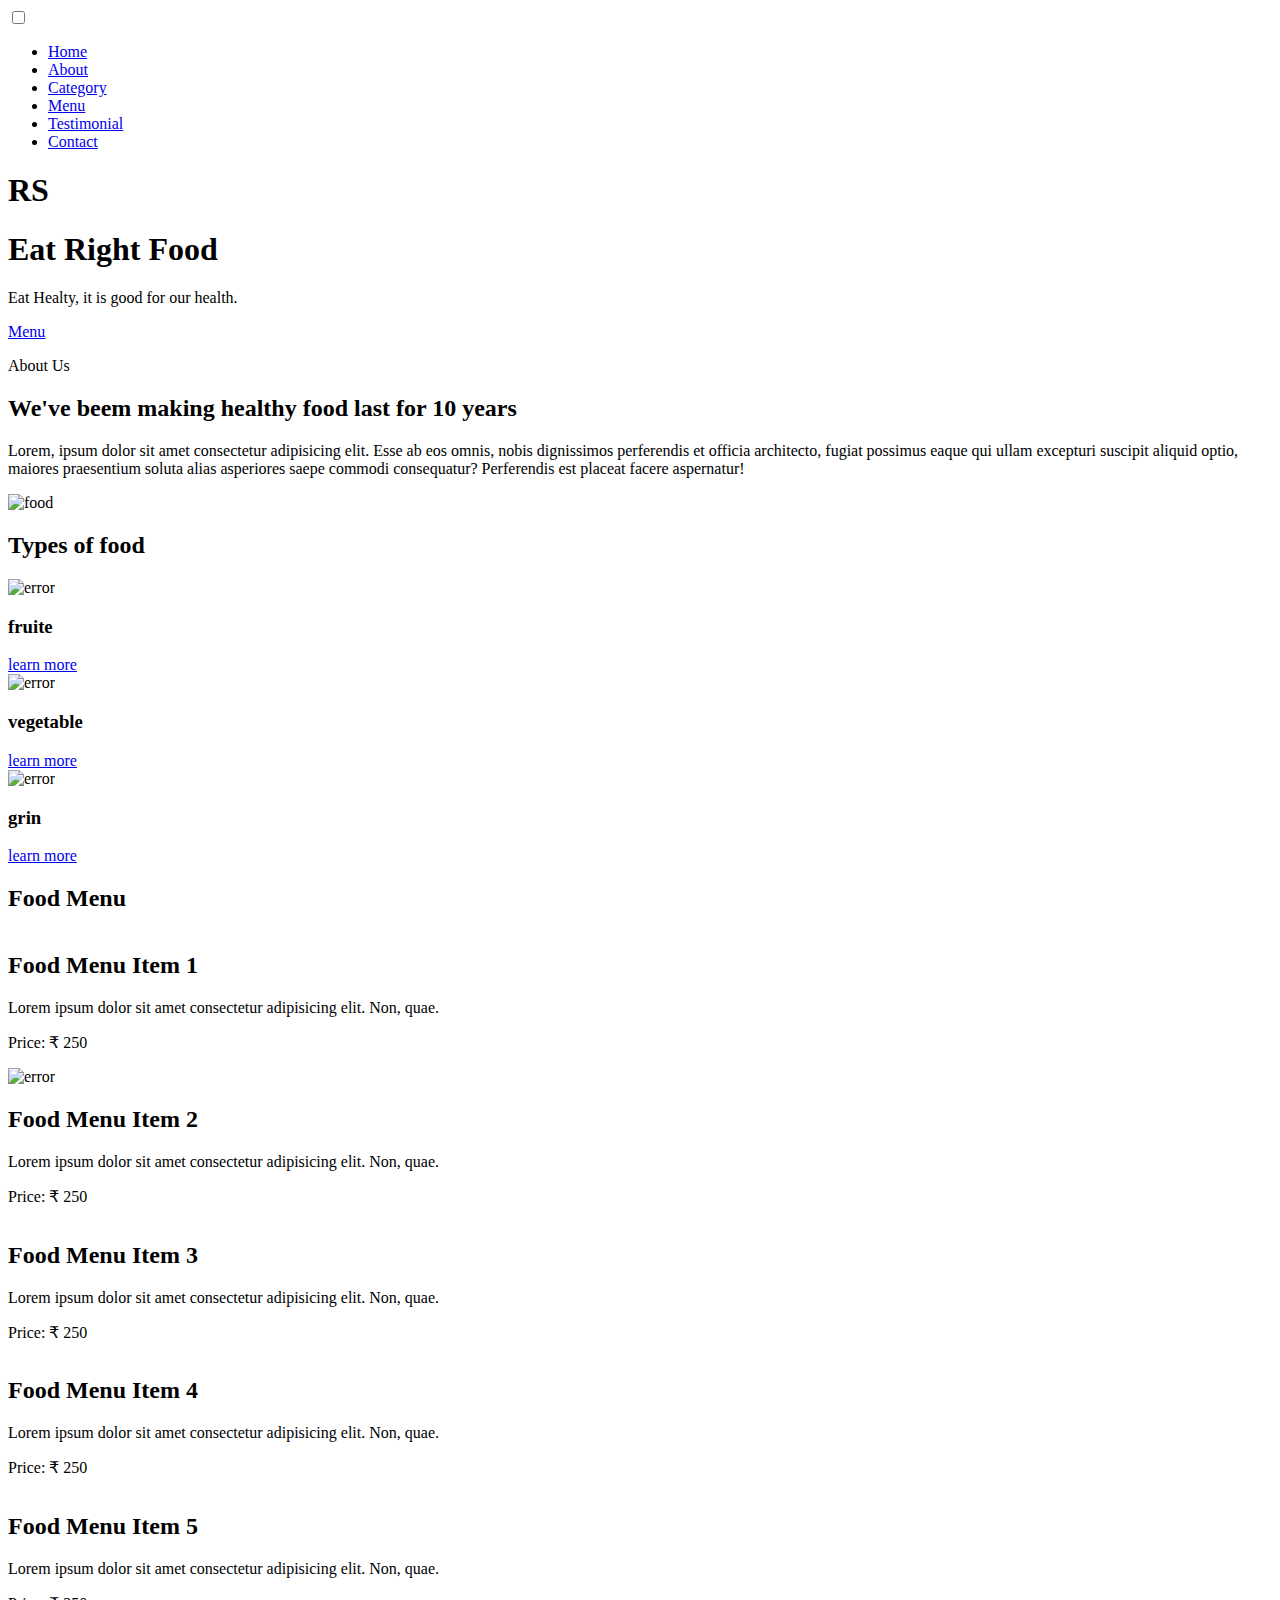
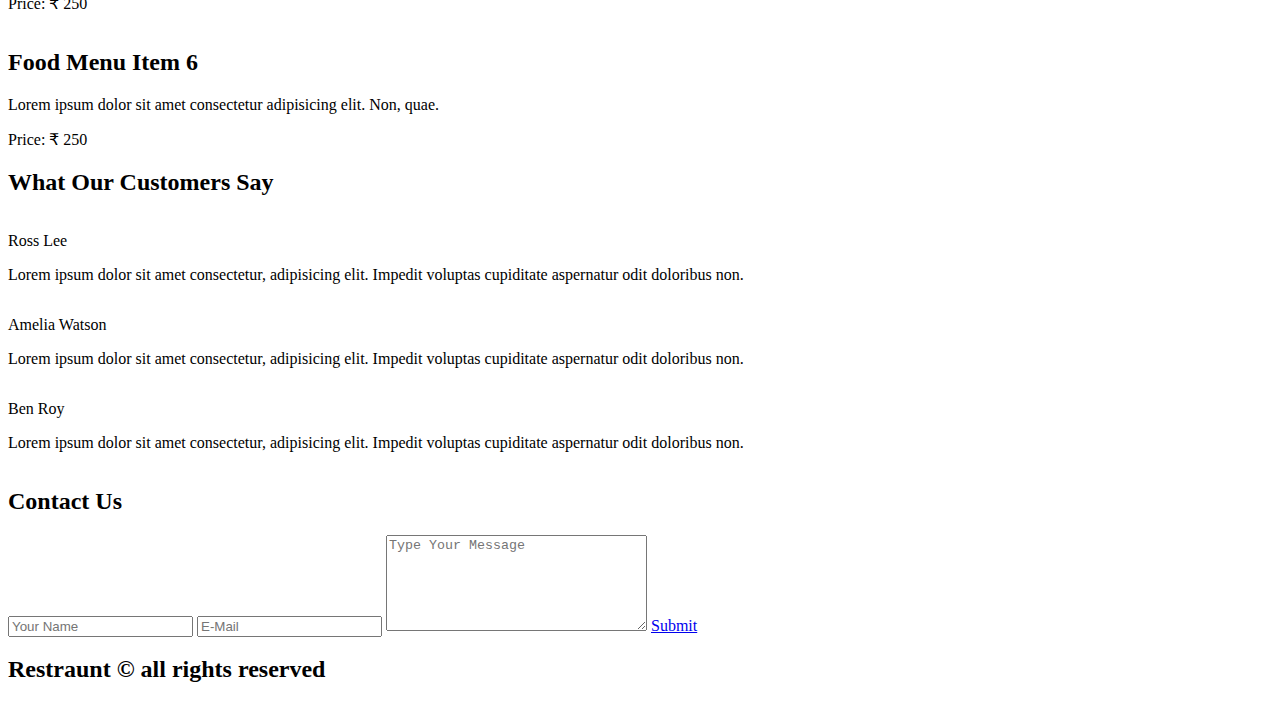
==== index.html @ 6e6e6233 "yogi" ====
<html lang="en">
  <head>
    <meta charset="UTF-8" />
    <meta http-equiv="X-UA-Compatible" content="IE=edge" />
    <meta name="viewport" content="width=device-width, initial-scale=1.0" />
    <title>Restraunt</title>
    <link rel="stylesheet" href="style.css" />
  </head>
  <body>
    <nav class="navbar">
      <div class="navbar-container container">
          <input type="checkbox" name="" id="">
          <div class="hamburger-lines">
              <span class="line line1"></span>
              <span class="line line2"></span>
              <span class="line line3"></span>
          </div>
          <ul class="menu-items">
              <li><a href="#home">Home</a></li>
              <li><a href="#about">About</a></li>
              <li><a href="#food">Category</a></li>
              <li><a href="#food-menu">Menu</a></li>
              <li><a href="#testimonials">Testimonial</a></li>
              <li><a href="#contact">Contact</a></li>
          </ul>
          <h1 class="logo">RS</h1>
      </div>
  </nav>
    <section class="showcase-area" id="showcase">
      <div class="showcase-container">
        <h1 class="main-title" id="home">Eat Right Food</h1>
        <p>Eat Healty, it is good for our health.</p>
        <a href="#food-menu" class="btn btn-primary">Menu</a>
      </div>
    </section>

    <section id="about">
      <div class="about-wrapper container">
        <div class="about-text">
          <p class="small">About Us</p>
          <h2>We've beem making healthy food last for 10 years</h2>
          <p>
            Lorem, ipsum dolor sit amet consectetur adipisicing elit. Esse ab
            eos omnis, nobis dignissimos perferendis et officia architecto,
            fugiat possimus eaque qui ullam excepturi suscipit aliquid optio,
            maiores praesentium soluta alias asperiores saepe commodi
            consequatur? Perferendis est placeat facere aspernatur!
          </p>
        </div>
        <div class="about-img">
          <img src="https://i.postimg.cc/mgpwzmx9/about-photo.jpg" alt="food" />
        </div>
      </div>
    </section>
    <section id="food">
      <h2>Types of food</h2>
      <div class="food-container container">
        <div class="food-type fruite">
          <div class="img-container">
            <img src="https://i.postimg.cc/yxThVPXk/food1.jpg" alt="error" />
            <div class="img-content">
              <h3>fruite</h3>
              <a
                href="https://en.wikipedia.org/wiki/Fruit"
                class="btn btn-primary"
                target="blank"
                >learn more</a
              >
            </div>
          </div>
        </div>
        <div class="food-type vegetable">
          <div class="img-container">
            <img src="https://i.postimg.cc/Nffm6Rkk/food2.jpg" alt="error" />
            <div class="img-content">
              <h3>vegetable</h3>
              <a
                href="https://en.wikipedia.org/wiki/Vegetable"
                class="btn btn-primary"
                target="blank"
                >learn more</a
              >
            </div>
          </div>
        </div>
        <div class="food-type grin">
          <div class="img-container">
            <img src="https://i.postimg.cc/76ZwsPsd/food3.jpg" alt="error" />
            <div class="img-content">
              <h3>grin</h3>
              <a
                href="https://en.wikipedia.org/wiki/Grain"
                class="btn btn-primary"
                target="blank"
                >learn more</a
              >
            </div>
          </div>
        </div>
      </div>
    </section>
    <section id="food-menu">
      <h2 class="food-menu-heading">Food Menu</h2>
      <div class="food-menu-container container">
        <div class="food-menu-item">
          <div class="food-img">
            <img src="https://i.postimg.cc/wTLMsvSQ/food-menu1.jpg" alt="" />
          </div>
          <div class="food-description">
            <h2 class="food-titile">Food Menu Item 1</h2>
            <p>
              Lorem ipsum dolor sit amet consectetur adipisicing elit. Non,
              quae.
            </p>
            <p class="food-price">Price: &#8377; 250</p>
          </div>
        </div>

        <div class="food-menu-item">
          <div class="food-img">
            <img
              src="https://i.postimg.cc/sgzXPzzd/food-menu2.jpg"
              alt="error"
            />
          </div>
          <div class="food-description">
            <h2 class="food-titile">Food Menu Item 2</h2>
            <p>
              Lorem ipsum dolor sit amet consectetur adipisicing elit. Non,
              quae.
            </p>
            <p class="food-price">Price: &#8377; 250</p>
          </div>
        </div>
        <div class="food-menu-item">
          <div class="food-img">
            <img src="https://i.postimg.cc/8zbCtYkF/food-menu3.jpg" alt="" />
          </div>
          <div class="food-description">
            <h2 class="food-titile">Food Menu Item 3</h2>
            <p>
              Lorem ipsum dolor sit amet consectetur adipisicing elit. Non,
              quae.
            </p>
            <p class="food-price">Price: &#8377; 250</p>
          </div>
        </div>
        <div class="food-menu-item">
          <div class="food-img">
            <img src="https://i.postimg.cc/Yq98p5Z7/food-menu4.jpg" alt="" />
          </div>
          <div class="food-description">
            <h2 class="food-titile">Food Menu Item 4</h2>
            <p>
              Lorem ipsum dolor sit amet consectetur adipisicing elit. Non,
              quae.
            </p>
            <p class="food-price">Price: &#8377; 250</p>
          </div>
        </div>
        <div class="food-menu-item">
          <div class="food-img">
            <img src="https://i.postimg.cc/KYnDqxkP/food-menu5.jpg" alt="" />
          </div>
          <div class="food-description">
            <h2 class="food-titile">Food Menu Item 5</h2>
            <p>
              Lorem ipsum dolor sit amet consectetur adipisicing elit. Non,
              quae.
            </p>
            <p class="food-price">Price: &#8377; 250</p>
          </div>
        </div>
        <div class="food-menu-item">
          <div class="food-img">
            <img src="https://i.postimg.cc/Jnxc8xQt/food-menu6.jpg" alt="" />
          </div>
          <div class="food-description">
            <h2 class="food-titile">Food Menu Item 6</h2>
            <p>
              Lorem ipsum dolor sit amet consectetur adipisicing elit. Non,
              quae.
            </p>
            <p class="food-price">Price: &#8377; 250</p>
          </div>
        </div>
      </div>
    </section>
    <section id="testimonials">
      <h2 class="testimonial-title">What Our Customers Say</h2>
      <div class="testimonial-container container">
        <div class="testimonial-box">
          <div class="customer-detail">
            <div class="customer-photo">
              <img src="https://i.postimg.cc/5Nrw360Y/male-photo1.jpg" alt="" />
              <p class="customer-name">Ross Lee</p>
            </div>
          </div>
          <div class="star-rating">
            <span class="fa fa-star checked"></span>
            <span class="fa fa-star checked"></span>
            <span class="fa fa-star checked"></span>
            <span class="fa fa-star checked"></span>
            <span class="fa fa-star checked"></span>
          </div>
          <p class="testimonial-text">
            Lorem ipsum dolor sit amet consectetur, adipisicing elit. Impedit
            voluptas cupiditate aspernatur odit doloribus non.
          </p>
         
        </div>
        <div class="testimonial-box">
          <div class="customer-detail">
            <div class="customer-photo">
              <img
                src="https://i.postimg.cc/sxd2xCD2/female-photo1.jpg"
                alt=""
              />
              <p class="customer-name">Amelia Watson</p>
            </div>
          </div>
          <div class="star-rating">
            <span class="fa fa-star checked"></span>
            <span class="fa fa-star checked"></span>
            <span class="fa fa-star checked"></span>
            <span class="fa fa-star checked"></span>
            <span class="fa fa-star checked"></span>
          </div>
          <p class="testimonial-text">
            Lorem ipsum dolor sit amet consectetur, adipisicing elit. Impedit
            voluptas cupiditate aspernatur odit doloribus non.
          </p>
         
        </div>
        <div class="testimonial-box">
          <div class="customer-detail">
            <div class="customer-photo">
              <img src="https://i.postimg.cc/fy90qvkV/male-photo3.jpg" alt="" />
              <p class="customer-name">Ben Roy</p>
            </div>
          </div>
          <div class="star-rating">
            <span class="fa fa-star checked"></span>
            <span class="fa fa-star checked"></span>
            <span class="fa fa-star checked"></span>
            <span class="fa fa-star checked"></span>
            <span class="fa fa-star checked"></span>
          </div>
          <p class="testimonial-text">
            Lorem ipsum dolor sit amet consectetur, adipisicing elit. Impedit
            voluptas cupiditate aspernatur odit doloribus non.
          </p>
         
        </div>
      </div>
    </section>
    <section id="contact">
      <div class="contact-container container">
        <div class="contact-img">
          <img src="https://i.postimg.cc/1XvYM67V/restraunt2.jpg" alt="" />
        </div>

        <div class="form-container">
          <h2>Contact Us</h2>
          <input type="text" placeholder="Your Name" />
          <input type="email" placeholder="E-Mail" />
          <textarea
            cols="30"
            rows="6"
            placeholder="Type Your Message"
          ></textarea>
          <a href="#" class="btn btn-primary">Submit</a>
        </div>
      </div>
    </section>
    <footer id="footer">
      <h2>Restraunt &copy; all rights reserved</h2>
    </footer>
  </body>
  <!-- 
    .................../ JS Code for smooth scrolling /...................... -->

  <script src="https://ajax.googleapis.com/ajax/libs/jquery/3.3.1/jquery.min.js"></script>
  <script>
    $(document).ready(function () {
      // Add smooth scrolling to all links
      $("a").on("click", function (event) {
        // Make sure this.hash has a value before overriding default behavior
        if (this.hash !== "") {
          // Prevent default anchor click behavior
          event.preventDefault();

          // Store hash
          var hash = this.hash;

          // Using jQuery's animate() method to add smooth page scroll
          // The optional number (800) specifies the number of milliseconds it takes to scroll to the specified area
          $("html, body").animate(
            {
              scrollTop: $(hash).offset().top,
            },
            800,
            function () {
              // Add hash (#) to URL when done scrolling (default click behavior)
              window.location.hash = hash;
            }
          );
        } // End if
      });
    });
  </script>
</html>
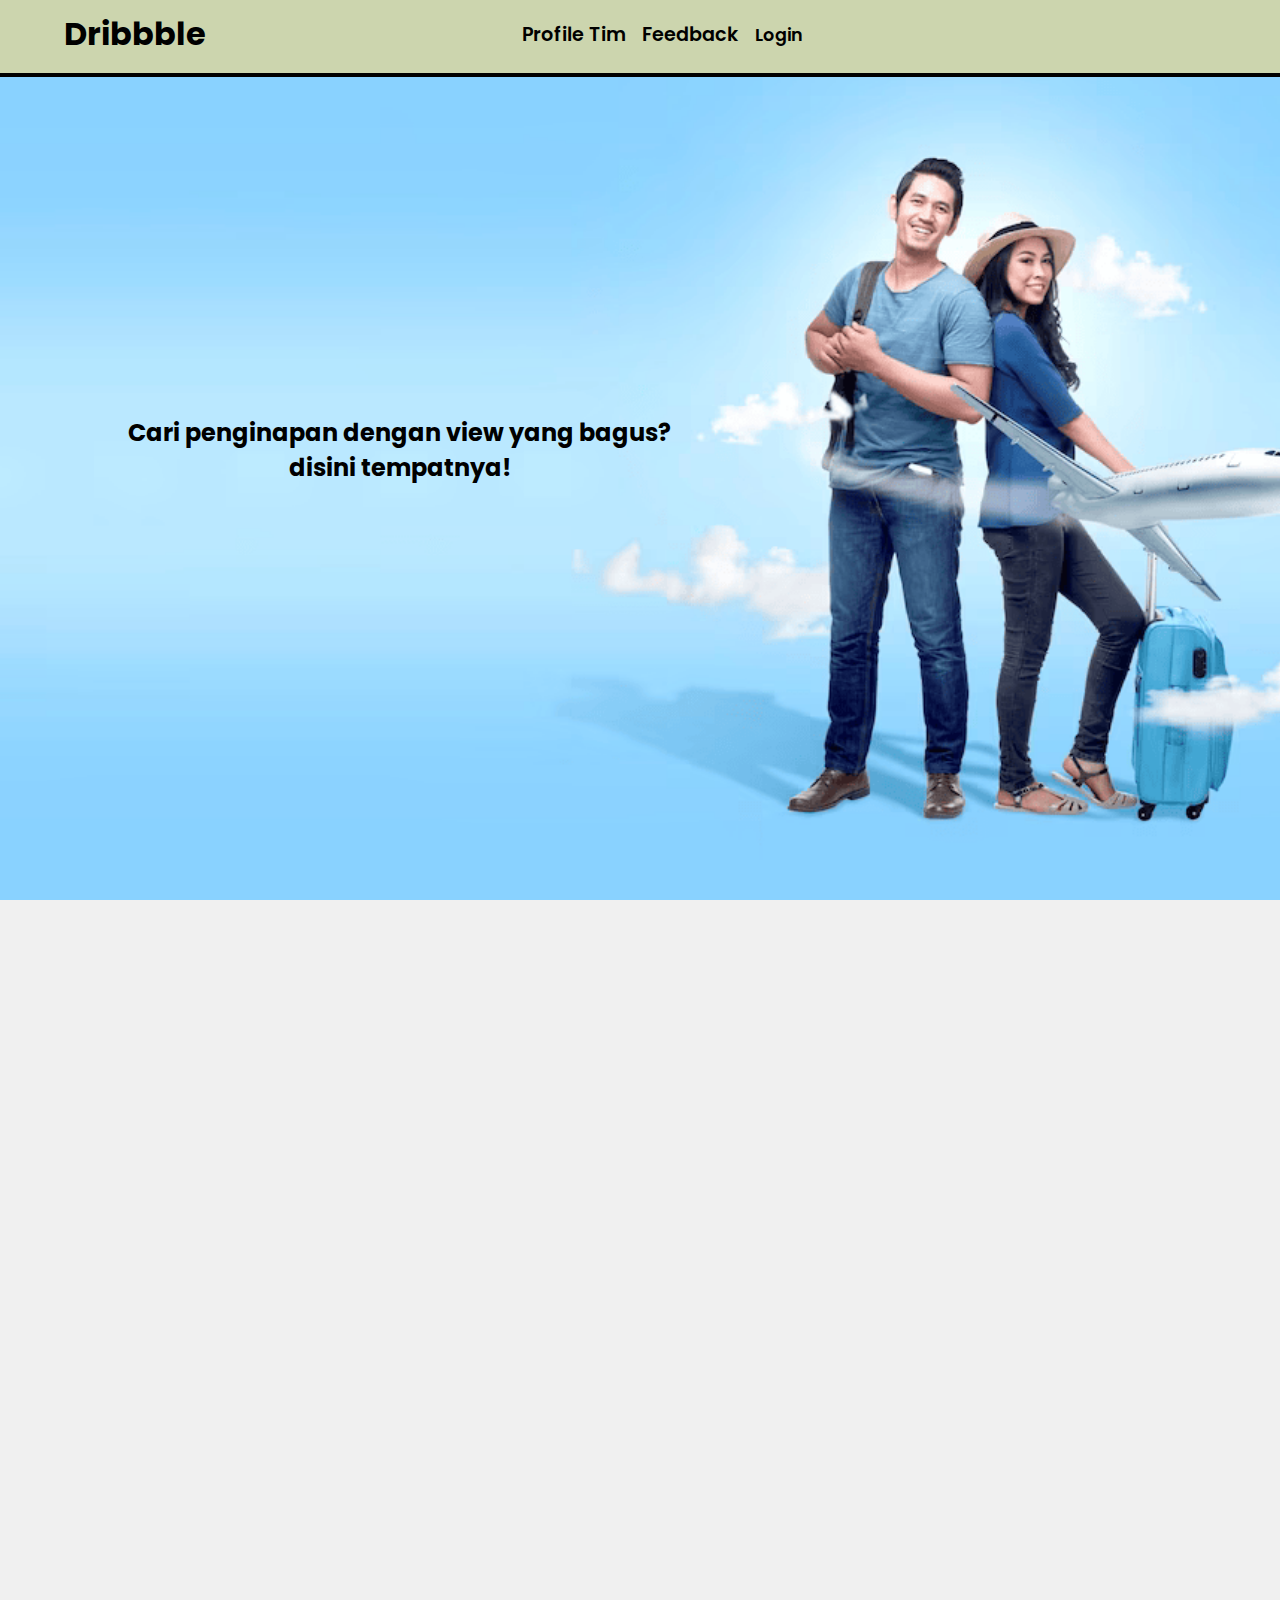
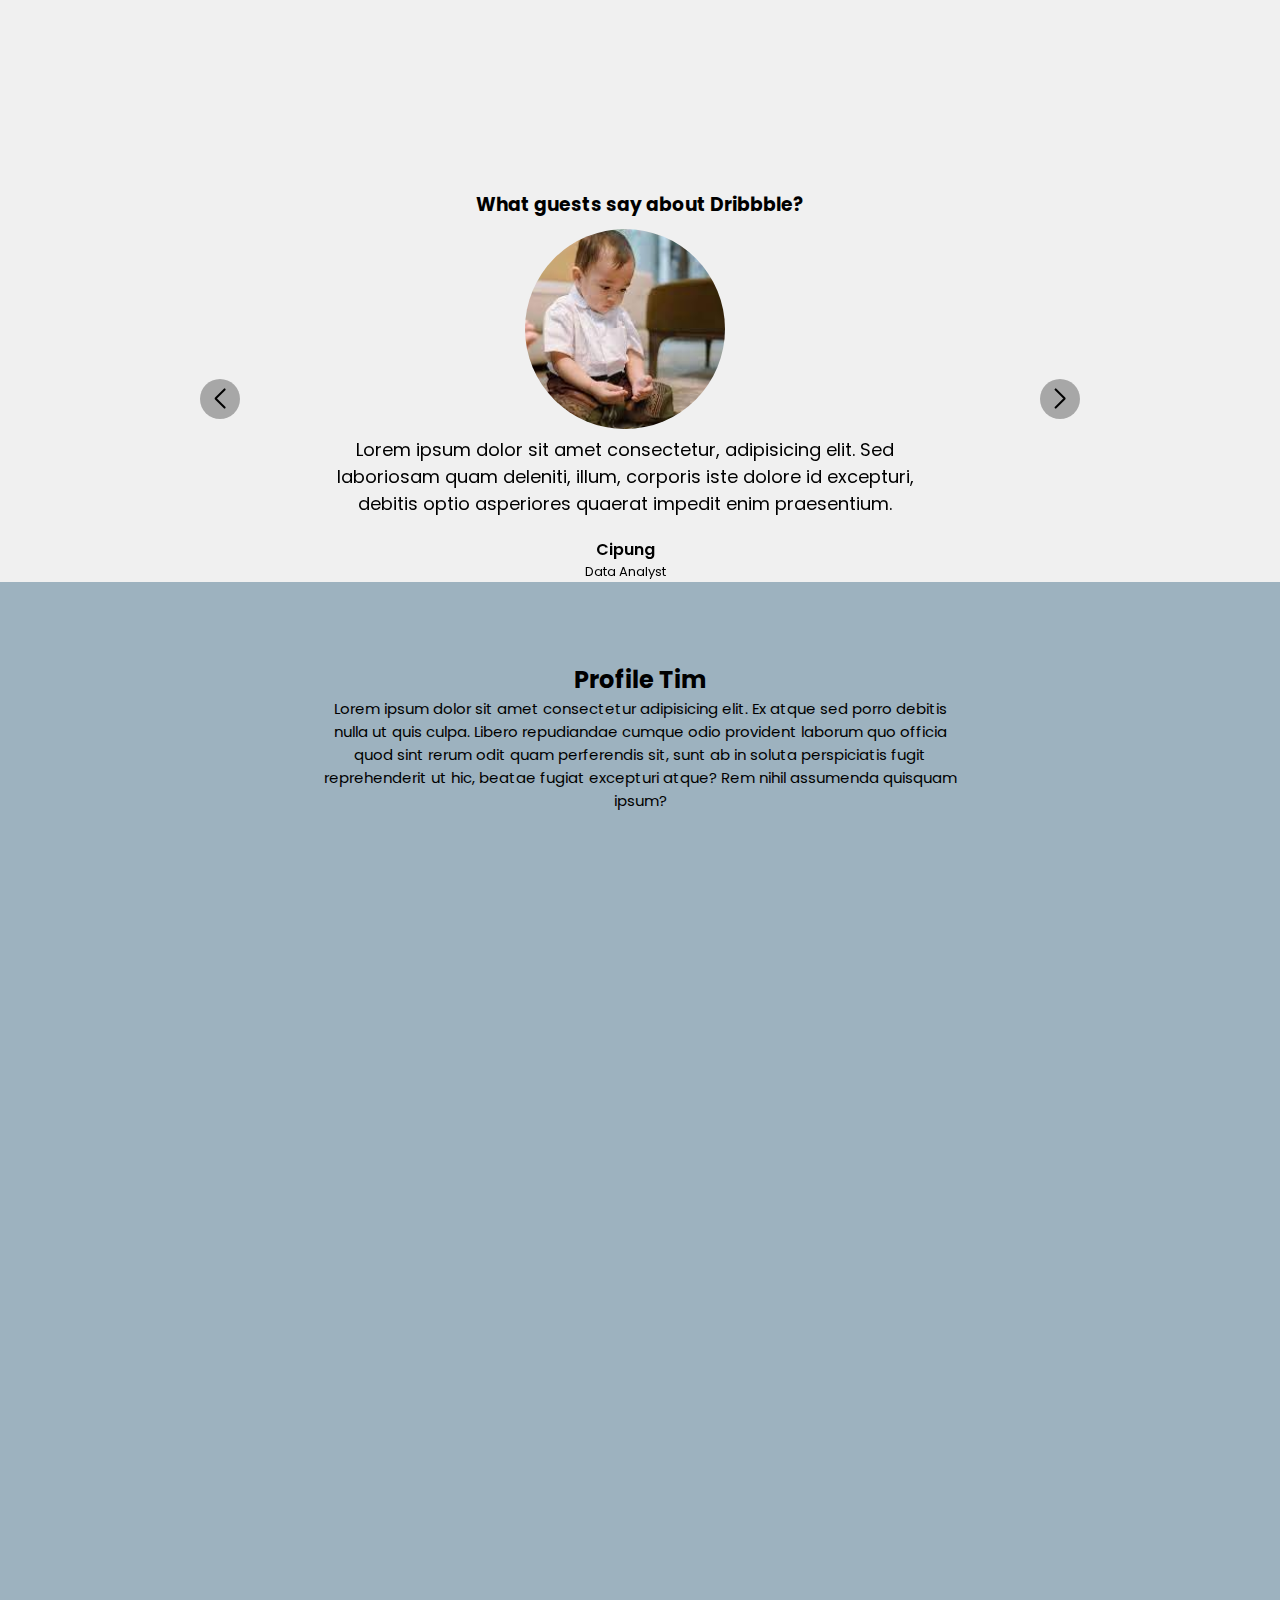
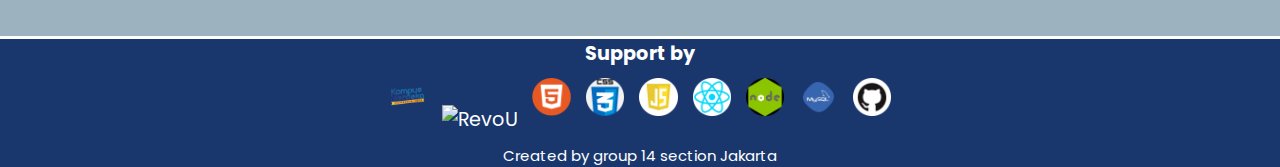
==== commit da23bf0e: "change home to index" ====
--- a/index.html
+++ b/index.html
@@ -1,312 +1,324 @@
+<!DOCTYPE html>
 <html lang="en">
   <head>
     <meta charset="UTF-8" />
-    <meta http-equiv="X-UA-Compatible" content="IE=edge" />
     <meta name="viewport" content="width=device-width, initial-scale=1.0" />
-    <title>Restraunt</title>
-    <link rel="stylesheet" href="style.css" />
+    <title>Dribble</title>
+
+    <!-- link font -->
+    <link rel="preconnect" href="https://fonts.googleapis.com" />
+    <link rel="preconnect" href="https://fonts.gstatic.com" crossorigin />
+    <link href="https://fonts.googleapis.com/css2?family=Poppins:wght@100;400;600;700&display=swap" rel="stylesheet"/>
+
+    <!-- icons -->
+    <script src="https://unpkg.com/feather-icons"></script>
+
+    <!-- AOS animation CSS -->
+    <link href="https://unpkg.com/aos@2.3.1/dist/aos.css" rel="stylesheet">
+
+    <!-- swiper css -->
+    <link rel="stylesheet" href="css/swiper-bundle.min.css">
+
+    <!-- link css -->
+    <link rel="stylesheet" href="css/index.css" />
   </head>
+    
   <body>
+    <!-- navbar new -->
+
     <nav class="navbar">
-      <div class="navbar-container container">
-          <input type="checkbox" name="" id="">
-          <div class="hamburger-lines">
-              <span class="line line1"></span>
-              <span class="line line2"></span>
-              <span class="line line3"></span>
+      <a href="#home" class="navbar-logo"> Dribbble</a>
+      <div class="navbar-nav" id="nav-list">
+        <a href="#kontak"> Profile Tim</a>
+        <a href="#testimoni"> Feedback</a>
+        <button class="login" id="form-open">Login</button>
+      </div>
+      <div class="navbar-icon">
+        <div id="search-menu">
+          <a href=""><i data-feather="search"></i></a>
+        </div>
+        <div id="save-menu">
+          <a href=""><i data-feather="save"></i></a>
+        </div>
+        <div id="inbox-menu">
+          <a href=""><i data-feather="message-square"></i></a>
+        </div>
+        <div id="hamburger-menu"><i data-feather="menu"></i></div> 
+      </div>
+    </nav>
+
+    <!-- navbar new end -->
+
+    <!-- body start -->
+
+    <section class="page">
+      <div class="content">
+        <h2 class=>
+          Cari penginapan dengan view yang bagus? <br />
+          disini tempatnya!
+        </h2>        
+      </div>
+
+      <div class="form-container">
+        <i class="close" data-feather="x"></i>
+
+        <!-- login form -->
+        <div class="form login-form"> 
+          <form action="#">
+            <h3>Login</h3>
+
+            <div class="input-box">
+              <i data-feather="mail" class="email"></i>
+              <input type="email" placeholder="Enter your email">              
+            </div>
+
+            <div class="input-box">
+              <i data-feather="lock" class="lock"></i>
+              <input type="password" placeholder="Enter your password">
+            </div>
+
+            <div class="option-field">
+              <span class="checkbox">
+                <input type="checkbox" id="check">
+                <label for="check">Remember me</label>
+              </span>
+              <a href="" class="forgot-pw">Forgot Password?</a>
+            </div>
+
+            <button class="button" id="form-open">Login</button>
+
+            <div class="login-signup">
+              Don't have an account? <a href="" id="signup">Signup</a>
+            </div>
+          </form>
+        </div>
+
+        <!-- signup form -->
+        <div class="form signup-form"> 
+          <form action="#">
+            <h3>Signup</h3>
+
+            <div class="input-box">
+              <i data-feather="mail" class="email"></i>
+              <input type="email" placeholder="Enter your email">              
+            </div>
+
+            <div class="input-box">
+              <i data-feather="lock" class="lock"></i>
+              <input type="password" placeholder="Create your password">
+            </div>
+            <div class="input-box">
+              <i data-feather="lock" class="lock"></i>
+              <input type="password" placeholder="Confim your password">
+            </div>
+
+            <div class="option-field">
+              <span class="checkbox">
+                <input type="checkbox" id="check">
+                <label for="check">Remember me</label>
+              </span>
+              <a href="" class="forgot-pw">Forgot Password?</a>
+            </div>
+
+            <button class="button">Submit</button>
+
+            <div class="login-signup">
+              Already have an account? <a href="" id="login">Login</a>
+            </div>
+          </form>
+        </div>
+      </div>
+    </section>
+
+    <!-- body end -->
+
+    <!-- Tujuan kota -->
+
+    <section class="indo" data-aos="fade-up">
+      <h2 class="nama">Tujuan Destinasi</h2>   
+      <div class="tujuan">
+        <div class="kota" data-aos="fade-right">
+          <a href="pilih.html#jakarta"><img src="img/jakarta.png" alt="Jakarta"></a>
+          <a href="pilih.html#jakarta"><h3>Jakarta</h3></a>
+          <p>Lorem ipsum, dolor sit amet consectetur adipisicing elit. Dicta ab nihil in voluptatum aspernatur quaerat!</p>
+        </div>
+        <div class="kota"  data-aos="zoom-in-up">
+          <a href="bali.html"><img src="img/bali.png" alt="Bali"></a>
+          <a href="bali.html"><h3>Bali</h3></a>
+          <p>Lorem ipsum dolor sit amet consectetur adipisicing elit. Aperiam repudiandae, tempore sunt non numquam cupiditate.</p>
+        </div>
+        <div class="kota" data-aos="fade-left">
+          <a href="jogja.html"><img src="img/jogja.png" alt="yogyakarta"></a>
+          <a href="jogja.html"><h3>Yogyakarta</h3></a>
+          <p>Lorem ipsum, dolor sit amet consectetur adipisicing elit. Vitae deleniti recusandae quisquam, quaerat ratione consequuntur.</p>
+        </div>
+      </div>
+      <h2 class="promo">Promo Akomodasi</h2>
+      <div class="event">
+        <div class="iklan">
+          <img src="img/promo.png" alt="promo">        
+        </div>
+        <div class="iklan">
+          <img src="img/promo.png" alt="promo">          
+        </div>
+        <div class="iklan">
+          <img src="img/promo.png" alt="promo">          
+        </div>
+      </div>
+    </section>
+
+    <!-- Tujuan kota end -->
+
+    <!-- Feedback carousel-->
+    
+    <section class="teks" id="testimoni">
+      <h3>What guests say about Dribbble?</h3> 
+    </section>
+    <section class="feedback">
+      <div class="testimoni mySwiper">
+        <div class="testi-content swiper-wrapper">          
+          <div class="slide swiper-slide">            
+            <img src="img/cipung.jpg" alt="cipung">
+            <p>Lorem ipsum dolor sit amet consectetur, adipisicing elit. Sed laboriosam quam deleniti, illum, corporis iste dolore id excepturi, debitis optio asperiores quaerat impedit enim praesentium.</p>
+            <div class="details">
+              <span class="name">Cipung</span>
+              <span class="job">Data Analyst</span>
+            </div>
+          </div>          
+        </div>
+        <div class="swiper-button-next carousel-btn"></div>
+        <div class="swiper-button-prev carousel-btn"></div>
+        <div class="swiper-pagination"></div>
+      </div>
+    </section>
+
+    <!-- Feedback carousel end -->
+
+    <!-- kontak -->
+
+    <section id="kontak" class="kontak">
+      <h2> Profile Tim</h2>
+      <p>Lorem ipsum dolor sit amet consectetur adipisicing elit. Ex atque sed porro debitis nulla ut quis culpa. Libero repudiandae cumque odio provident laborum quo officia quod sint rerum odit quam perferendis sit, sunt ab in soluta perspiciatis fugit reprehenderit ut hic, beatae fugiat excepturi atque? Rem nihil assumenda quisquam ipsum?</p>     
+      <div class="border-card" data-aos="fade-up" data-aos-duration="1500">                 
+          <div class="card">
+            <div class="image-content">
+              <div class="card-image">
+                <img src="img/Adit.png" alt="Aditya" class="card-img">
+              </div>
+            </div>
+              <div class="card-content">
+                <h3 class="name">Aditya Abdi Susanto</h3>
+                <p class="description">Project Leader</p>
+                <a href="https://github.com/Adtyabdi"><i data-feather="github"></i>
+                <a href="https://www.linkedin.com/in/aditya-abdi/"><i data-feather="linkedin"></i>
+                <a href="https://www.instagram.com/adtyabdii/"><i data-feather="instagram"></i>
+              </div>
           </div>
-          <ul class="menu-items">
-              <li><a href="#home">Home</a></li>
-              <li><a href="#about">About</a></li>
-              <li><a href="#food">Category</a></li>
-              <li><a href="#food-menu">Menu</a></li>
-              <li><a href="#testimonials">Testimonial</a></li>
-              <li><a href="#contact">Contact</a></li>
-          </ul>
-          <h1 class="logo">RS</h1>
-      </div>
-  </nav>
-    <section class="showcase-area" id="showcase">
-      <div class="showcase-container">
-        <h1 class="main-title" id="home">Eat Right Food</h1>
-        <p>Eat Healty, it is good for our health.</p>
-        <a href="#food-menu" class="btn btn-primary">Menu</a>
-      </div>
-    </section>
-
-    <section id="about">
-      <div class="about-wrapper container">
-        <div class="about-text">
-          <p class="small">About Us</p>
-          <h2>We've beem making healthy food last for 10 years</h2>
-          <p>
-            Lorem, ipsum dolor sit amet consectetur adipisicing elit. Esse ab
-            eos omnis, nobis dignissimos perferendis et officia architecto,
-            fugiat possimus eaque qui ullam excepturi suscipit aliquid optio,
-            maiores praesentium soluta alias asperiores saepe commodi
-            consequatur? Perferendis est placeat facere aspernatur!
-          </p>
-        </div>
-        <div class="about-img">
-          <img src="https://i.postimg.cc/mgpwzmx9/about-photo.jpg" alt="food" />
-        </div>
-      </div>
-    </section>
-    <section id="food">
-      <h2>Types of food</h2>
-      <div class="food-container container">
-        <div class="food-type fruite">
-          <div class="img-container">
-            <img src="https://i.postimg.cc/yxThVPXk/food1.jpg" alt="error" />
-            <div class="img-content">
-              <h3>fruite</h3>
-              <a
-                href="https://en.wikipedia.org/wiki/Fruit"
-                class="btn btn-primary"
-                target="blank"
-                >learn more</a
-              >
-            </div>
-          </div>
-        </div>
-        <div class="food-type vegetable">
-          <div class="img-container">
-            <img src="https://i.postimg.cc/Nffm6Rkk/food2.jpg" alt="error" />
-            <div class="img-content">
-              <h3>vegetable</h3>
-              <a
-                href="https://en.wikipedia.org/wiki/Vegetable"
-                class="btn btn-primary"
-                target="blank"
-                >learn more</a
-              >
-            </div>
-          </div>
-        </div>
-        <div class="food-type grin">
-          <div class="img-container">
-            <img src="https://i.postimg.cc/76ZwsPsd/food3.jpg" alt="error" />
-            <div class="img-content">
-              <h3>grin</h3>
-              <a
-                href="https://en.wikipedia.org/wiki/Grain"
-                class="btn btn-primary"
-                target="blank"
-                >learn more</a
-              >
-            </div>
-          </div>
-        </div>
-      </div>
-    </section>
-    <section id="food-menu">
-      <h2 class="food-menu-heading">Food Menu</h2>
-      <div class="food-menu-container container">
-        <div class="food-menu-item">
-          <div class="food-img">
-            <img src="https://i.postimg.cc/wTLMsvSQ/food-menu1.jpg" alt="" />
-          </div>
-          <div class="food-description">
-            <h2 class="food-titile">Food Menu Item 1</h2>
-            <p>
-              Lorem ipsum dolor sit amet consectetur adipisicing elit. Non,
-              quae.
-            </p>
-            <p class="food-price">Price: &#8377; 250</p>
-          </div>
-        </div>
-
-        <div class="food-menu-item">
-          <div class="food-img">
-            <img
-              src="https://i.postimg.cc/sgzXPzzd/food-menu2.jpg"
-              alt="error"
-            />
-          </div>
-          <div class="food-description">
-            <h2 class="food-titile">Food Menu Item 2</h2>
-            <p>
-              Lorem ipsum dolor sit amet consectetur adipisicing elit. Non,
-              quae.
-            </p>
-            <p class="food-price">Price: &#8377; 250</p>
-          </div>
-        </div>
-        <div class="food-menu-item">
-          <div class="food-img">
-            <img src="https://i.postimg.cc/8zbCtYkF/food-menu3.jpg" alt="" />
-          </div>
-          <div class="food-description">
-            <h2 class="food-titile">Food Menu Item 3</h2>
-            <p>
-              Lorem ipsum dolor sit amet consectetur adipisicing elit. Non,
-              quae.
-            </p>
-            <p class="food-price">Price: &#8377; 250</p>
-          </div>
-        </div>
-        <div class="food-menu-item">
-          <div class="food-img">
-            <img src="https://i.postimg.cc/Yq98p5Z7/food-menu4.jpg" alt="" />
-          </div>
-          <div class="food-description">
-            <h2 class="food-titile">Food Menu Item 4</h2>
-            <p>
-              Lorem ipsum dolor sit amet consectetur adipisicing elit. Non,
-              quae.
-            </p>
-            <p class="food-price">Price: &#8377; 250</p>
-          </div>
-        </div>
-        <div class="food-menu-item">
-          <div class="food-img">
-            <img src="https://i.postimg.cc/KYnDqxkP/food-menu5.jpg" alt="" />
-          </div>
-          <div class="food-description">
-            <h2 class="food-titile">Food Menu Item 5</h2>
-            <p>
-              Lorem ipsum dolor sit amet consectetur adipisicing elit. Non,
-              quae.
-            </p>
-            <p class="food-price">Price: &#8377; 250</p>
-          </div>
-        </div>
-        <div class="food-menu-item">
-          <div class="food-img">
-            <img src="https://i.postimg.cc/Jnxc8xQt/food-menu6.jpg" alt="" />
-          </div>
-          <div class="food-description">
-            <h2 class="food-titile">Food Menu Item 6</h2>
-            <p>
-              Lorem ipsum dolor sit amet consectetur adipisicing elit. Non,
-              quae.
-            </p>
-            <p class="food-price">Price: &#8377; 250</p>
-          </div>
-        </div>
-      </div>
-    </section>
-    <section id="testimonials">
-      <h2 class="testimonial-title">What Our Customers Say</h2>
-      <div class="testimonial-container container">
-        <div class="testimonial-box">
-          <div class="customer-detail">
-            <div class="customer-photo">
-              <img src="https://i.postimg.cc/5Nrw360Y/male-photo1.jpg" alt="" />
-              <p class="customer-name">Ross Lee</p>
-            </div>
-          </div>
-          <div class="star-rating">
-            <span class="fa fa-star checked"></span>
-            <span class="fa fa-star checked"></span>
-            <span class="fa fa-star checked"></span>
-            <span class="fa fa-star checked"></span>
-            <span class="fa fa-star checked"></span>
-          </div>
-          <p class="testimonial-text">
-            Lorem ipsum dolor sit amet consectetur, adipisicing elit. Impedit
-            voluptas cupiditate aspernatur odit doloribus non.
-          </p>
-         
-        </div>
-        <div class="testimonial-box">
-          <div class="customer-detail">
-            <div class="customer-photo">
-              <img
-                src="https://i.postimg.cc/sxd2xCD2/female-photo1.jpg"
-                alt=""
-              />
-              <p class="customer-name">Amelia Watson</p>
-            </div>
-          </div>
-          <div class="star-rating">
-            <span class="fa fa-star checked"></span>
-            <span class="fa fa-star checked"></span>
-            <span class="fa fa-star checked"></span>
-            <span class="fa fa-star checked"></span>
-            <span class="fa fa-star checked"></span>
-          </div>
-          <p class="testimonial-text">
-            Lorem ipsum dolor sit amet consectetur, adipisicing elit. Impedit
-            voluptas cupiditate aspernatur odit doloribus non.
-          </p>
-         
-        </div>
-        <div class="testimonial-box">
-          <div class="customer-detail">
-            <div class="customer-photo">
-              <img src="https://i.postimg.cc/fy90qvkV/male-photo3.jpg" alt="" />
-              <p class="customer-name">Ben Roy</p>
-            </div>
-          </div>
-          <div class="star-rating">
-            <span class="fa fa-star checked"></span>
-            <span class="fa fa-star checked"></span>
-            <span class="fa fa-star checked"></span>
-            <span class="fa fa-star checked"></span>
-            <span class="fa fa-star checked"></span>
-          </div>
-          <p class="testimonial-text">
-            Lorem ipsum dolor sit amet consectetur, adipisicing elit. Impedit
-            voluptas cupiditate aspernatur odit doloribus non.
-          </p>
-         
-        </div>
-      </div>
-    </section>
-    <section id="contact">
-      <div class="contact-container container">
-        <div class="contact-img">
-          <img src="https://i.postimg.cc/1XvYM67V/restraunt2.jpg" alt="" />
-        </div>
-
-        <div class="form-container">
-          <h2>Contact Us</h2>
-          <input type="text" placeholder="Your Name" />
-          <input type="email" placeholder="E-Mail" />
-          <textarea
-            cols="30"
-            rows="6"
-            placeholder="Type Your Message"
-          ></textarea>
-          <a href="#" class="btn btn-primary">Submit</a>
-        </div>
-      </div>
-    </section>
-    <footer id="footer">
-      <h2>Restraunt &copy; all rights reserved</h2>
-    </footer>
+          <div class="card">
+            <div class="image-content">
+              <div class="card-image">
+                <img src="img/Alma.png" alt="Alma" class="card-img">
+              </div>
+            </div>
+              <div class="card-content">
+                <h3 class="name">Alma Alifia Halimatunisa</h3>
+                <p class="description">Front-End Developer</p>
+                <a href="https://github.com/almaalifia"><i data-feather="github"></i>
+                <a href="https://www.linkedin.com/in/alma-alifia-halimatunnisa-82a808219/"><i data-feather="linkedin"></i>
+                <a href="https://www.instagram.com/almaahns/"><i data-feather="instagram"></i>
+              </div>
+          </div>     
+          <div class="card">
+            <div class="image-content">
+              <div class="card-image">
+                <img src="img/Yogi.png" alt="Yogi" class="card-img">
+              </div>
+            </div>
+              <div class="card-content">
+                <h3 class="name">I Wayan Yogi Adi Dharma</h3>
+                <p class="description">Front-End Developer</p>
+                <a href="https://github.com/yogiithub"><i data-feather="github"></i>
+                <a href=""><i data-feather="linkedin"></i>
+                <a href="https://www.instagram.com/wynyogi/"><i data-feather="instagram"></i>
+              </div>
+          </div>    
+          <div class="card">
+            <div class="image-content">
+              <div class="card-image">
+                <img src="img/Fuja.png" alt="Fuja" class="card-img">
+              </div>
+            </div>
+              <div class="card-content">
+                <h3 class="name">Ida Fujari</h3>
+                <p class="description">Back-End Developer</p>
+                <a href=""><i data-feather="github"></i>
+                <a href=""><i data-feather="linkedin"></i>
+                <a href="https://instagram.com/idfujari_/"><i data-feather="instagram"></i>
+              </div>
+          </div>    
+          <div class="card">
+            <div class="image-content">
+              <div class="card-image">
+                <img src="img/Muti.png" alt="Mutiara" class="card-img">
+              </div>
+            </div>
+              <div class="card-content">
+                <h3 class="name">Mutiara Juwita Sari</h3>
+                <p class="description">Back-End Developer</p>
+                <a href="https://github.com/Adtyabdi"><i data-feather="github"></i>
+                <a href=""><i data-feather="linkedin"></i>
+                <a href="https://www.instagram.com/_mtarajwtsr/"><i data-feather="instagram"></i>
+              </div>
+          </div>    
+          <div class="card">
+            <div class="image-content">
+              <div class="card-image">
+                <img src="img/Rafli.png" alt="Rafli" class="card-img">
+              </div>
+            </div>
+              <div class="card-content">
+                <h3 class="name">M. Rafli Rizky Falah</h3>
+                <p class="description">Quality Assurance</p>
+                <a href=""><i data-feather="github"></i>
+                <a href=""><i data-feather="linkedin"></i>
+                <a href="https://www.instagram.com/raflirizkf/"><i data-feather="instagram"></i>
+              </div>
+          </div>    
+     </div>     
+    </section> 
+
+    <section class="support">
+      <h4>Support by</h4>
+      <img src="img/KampusMerdeka.png" alt="Kampus Merdeka">
+      <img src="img/revoU.png" alt="RevoU">
+      <img src="img/html.png" alt="html">
+      <img src="img/cssLogo.png" alt="cssLogo">
+      <img src="img/js.png" alt="js">
+      <img src="img/reactJs.png" alt="reactJs">
+      <img src="img/nodeJs.png" alt="nodeJs">
+      <img src="img/sql.png" alt="sql">
+      <img src="img/github.png" alt="github">
+      <p>Created by group 14 section Jakarta</p>
+    </section>
+
+    <!-- kontak end -->
+
+    <!-- javascript -->  
+
+    <script src="js/swiper-bundle.min.js"></script>
+    
+    <script src="https://unpkg.com/aos@2.3.1/dist/aos.js"></script> 
+    
+    <script>
+      AOS.init();
+    </script>
+
+    <script>
+      feather.replace();
+    </script>         
+    
+    <script src="js/home.js"></script> 
+
+    <!-- javascript end -->
   </body>
-  <!-- 
-    .................../ JS Code for smooth scrolling /...................... -->
-
-  <script src="https://ajax.googleapis.com/ajax/libs/jquery/3.3.1/jquery.min.js"></script>
-  <script>
-    $(document).ready(function () {
-      // Add smooth scrolling to all links
-      $("a").on("click", function (event) {
-        // Make sure this.hash has a value before overriding default behavior
-        if (this.hash !== "") {
-          // Prevent default anchor click behavior
-          event.preventDefault();
-
-          // Store hash
-          var hash = this.hash;
-
-          // Using jQuery's animate() method to add smooth page scroll
-          // The optional number (800) specifies the number of milliseconds it takes to scroll to the specified area
-          $("html, body").animate(
-            {
-              scrollTop: $(hash).offset().top,
-            },
-            800,
-            function () {
-              // Add hash (#) to URL when done scrolling (default click behavior)
-              window.location.hash = hash;
-            }
-          );
-        } // End if
-      });
-    });
-  </script>
-</html>
+</html>--- a/css/index.css
+++ b/css/index.css
@@ -0,0 +1,422 @@
+* {
+  margin: 0;
+  padding: 0;
+  box-sizing: border-box;
+  text-decoration: none;
+  list-style: none;
+  font-family: "poppins", "sans-serif";
+}
+
+body {
+  background-color: #f0f0f0;
+}
+
+/* navbar new */
+
+.navbar {
+  display: flex;
+  justify-content: space-between;
+  align-items: center;
+  padding: 10px 5%;
+  background-color: #ccd5ae;
+  border-bottom: 4px solid black;
+  z-index: 999;
+  position: fixed;
+  top: 0;
+  left: 0;
+  right: 0;
+}
+
+.navbar .navbar-logo {
+  font-size: 2rem;
+  font-weight: 700;
+  color: black;
+  font-family: "poppins";
+}
+
+.navbar .navbar-nav a {
+  position: relative;
+  display: inline-block;
+  font-size: 1.2rem;
+  font-weight: 600;
+  margin-right: 0.8rem;
+  color: black;
+  font-family: "poppins";
+}
+
+.navbar .navbar-nav a:hover {
+  color: white;
+}
+
+.login {
+  position: relative;
+  display: inline-block;
+  font-size: 1.1rem;
+  font-weight: 600;
+  background-color: #ccd5ae;
+  border: none;
+  cursor: pointer;
+  font-family: "poppins";
+}
+
+.login:hover {
+  color: white;
+}
+.navbar .navbar-icon {
+  display: flex;
+  color: black;
+}
+
+.navbar .navbar-icon :hover {
+  color: white;
+}
+
+#search-menu a,
+#save-menu a,
+#inbox-menu a,
+#hamburger-menu {
+  margin-left: 2rem;
+  display: flex;
+  align-items: center;
+  color: black;
+}
+
+#hamburger-menu {
+  display: none;
+}
+
+.active {
+  right: 0 !important;
+}
+
+/* navbar new end */
+
+/* login */
+.page {
+  display: flex;
+  min-height: 100vh;
+  align-items: center;
+  padding: 15px 10%;
+  text-align: center;
+  background-image: url(../img/background.png);
+  background-size: cover;
+  background-position: center;
+}
+
+.page.show .form-container {
+  opacity: 1;
+  pointer-events: auto;
+  transform: translate(-50%, -50%) scale(1);
+}
+
+.form-container {
+  position: fixed;
+  top: 50%;
+  left: 50%;
+  background: white;
+  transform: translate(-50%, -50%) scale(1.2);
+  z-index: 998;
+  padding: 25px;
+  border-radius: 14px;
+  opacity: 0;
+  pointer-events: none;
+  transition: all 0.4s ease-out;
+}
+
+.form-container .close {
+  display: flex;
+}
+
+.signup-form {
+  display: none;
+}
+
+.form-container.active .signup-form {
+  display: block;
+}
+.form-container.active .login-form {
+  display: none;
+}
+
+.input-box {
+  position: relative;
+  display: flex;
+  margin-top: 20px;
+  width: 100%;
+}
+
+.input-box input {
+  height: 100%;
+  width: 100%;
+  border: none;
+  outline: none;
+  border-bottom: 1.5px solid #aaa;
+}
+
+.input-box i {
+  position: absolute;
+  top: 50%;
+  transform: translateY(-50%);
+}
+
+.option-field {
+  display: flex;
+  align-items: center;
+  column-gap: 1.5rem;
+  margin-top: 10px;
+}
+
+.form-container a {
+  color: #7d2ae8;
+  font-size: 12px;
+}
+.form-container a:hover {
+  text-decoration: underline;
+}
+
+.checkbox {
+  display: flex;
+  white-space: nowrap;
+  font-size: 12px;
+}
+
+.button {
+  background: #7d2ae8;
+  width: 100%;
+  font-weight: 600;
+  border: none;
+  border-radius: 13px;
+  padding: 5px 10px;
+  margin-top: 10px;
+}
+
+.button:hover {
+  background: #d0a2f7;
+}
+
+.login-signup {
+  font-size: 12px;
+  text-align: center;
+  margin-top: 10px;
+}
+
+/* login end */
+
+/* kota tujuan */
+.nama,
+.promo {
+  text-align: center;
+  margin-bottom: 1rem;
+}
+
+.tujuan,
+.event {
+  display: flex;
+  justify-content: center;
+  align-items: center;
+  gap: 1rem;
+}
+
+.kota h3 {
+  text-align: center;
+  margin: auto;
+  color: black;
+}
+
+.kota p {
+  max-width: 20rem;
+  text-align: center;
+  margin: auto;
+  margin-bottom: 4rem;
+}
+
+.event img {
+  width: 380px;
+  height: 195px;
+}
+
+/* kota tujuan end */
+
+/* feeback carousel */
+
+.teks h3 {
+  display: block;
+  text-align: center;
+  padding-top: 5rem;
+}
+
+.feedback {
+  display: flex;
+  justify-content: center;
+  align-items: center;
+  text-align: center;
+}
+
+.testimoni {
+  position: relative;
+  max-width: 900px;
+  width: 100%;
+  overflow: hidden;
+}
+
+.testi-content {
+  text-align: center;
+  font-size: 18px;
+  display: flex;
+  justify-content: center;
+  align-items: center;
+}
+
+.testi-content img {
+  width: 200px;
+  height: 200px;
+  object-fit: cover;
+  border-radius: 50%;
+  margin-top: 10px;
+}
+
+.testi-content p {
+  align-items: center;
+  max-width: 600px;
+  margin: auto;
+}
+
+.details span {
+  display: flex;
+  flex-direction: column;
+}
+
+.details .name {
+  margin-top: 20px;
+  font-size: 16px;
+  font-weight: 600;
+}
+
+.details .job {
+  font-size: 13px;
+}
+
+.carousel-btn {
+  height: 40px;
+  width: 40px;
+  background-color: rgba(0, 0, 0, 0.3);
+  border-radius: 50%;
+  color: black;
+  font-weight: 600;
+}
+
+.carousel-btn::after,
+.carousel-btn::before {
+  font-size: 20px;
+}
+
+/* feeback carousel end */
+
+/* Profile Tim */
+.kontak {
+  background-color: #9db2bf;
+  padding-top: 5rem;
+  text-align: center;
+  border-bottom: 3px solid white;
+}
+
+.kontak p {
+  font-size: 15px;
+  text-align: center;
+  max-width: 40rem;
+  margin: auto;
+  margin-bottom: 1rem;
+}
+
+.border-card {
+  display: flex;
+  flex-wrap: wrap;
+  align-items: center;
+  justify-content: center;
+}
+
+.card {
+  background-color: white;
+  border-radius: 10px;
+  margin: 0 1rem 1rem;
+}
+
+.card-img {
+  color: black;
+  width: 280px;
+  height: 280px;
+  border: 4px solid;
+  border-radius: 30px;
+  margin: 1rem;
+}
+
+.card-content p,
+a {
+  font-size: 1.2rem;
+  min-height: 5px;
+  color: black;
+  margin-bottom: 5px;
+}
+
+.support {
+  color: white;
+  text-align: center;
+  background-color: #19376d;
+}
+
+.support img {
+  width: 3%;
+  margin: 10px 5px;
+}
+
+.support p {
+  font-size: 15px;
+}
+
+/* kontak end */
+
+/* media queries Tablet */
+@media (max-width: 800px) {
+  html {
+    font-size: 75%;
+  }
+
+  .page {
+    background-image: url(../img/background.png);
+  }
+
+  .page img {
+    display: none;
+  }
+
+  #hamburger-menu {
+    display: inline-block;
+    cursor: pointer;
+  }
+
+  .navbar .navbar-nav {
+    position: absolute;
+    top: 100%;
+    right: -100%;
+    background-color: #ccd5ae;
+    width: 15rem;
+    height: 25vh;
+    transition: 0.5s;
+    border-bottom-left-radius: 10px;
+  }
+
+  .navbar .navbar-nav a {
+    padding: 0.4rem;
+    margin-left: 2rem;
+    display: block;
+  }
+
+  .login {
+    margin-left: 2.2rem;
+  }
+  .tujuan,
+  .event {
+    flex-wrap: wrap;
+  }
+}
+/* media queries tablet end */
